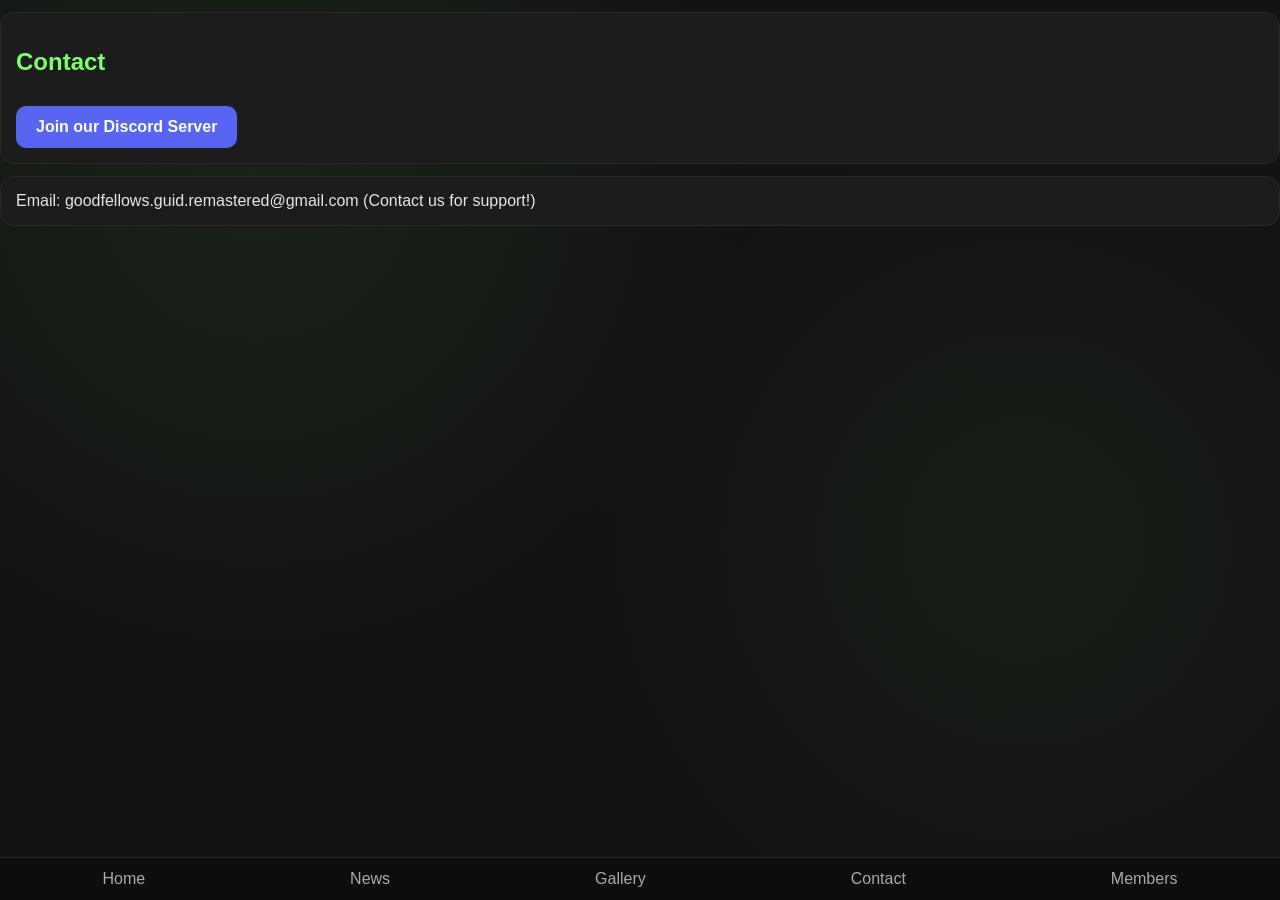
==== contact.html @ cc36c278 "Update contact.html" ====
<!DOCTYPE html>
<html>
<head>
    <title>Contact</title>
    <link rel="stylesheet" href="style.css">
    <link rel="icon" href="icon.png" type="image/png">
</head>
<body>

<div class="card">
    <h2>Contact</h2>

    <a class="discord-button" href="https://discord.gg/abSggQTTCz" target="_blank">
        Join our Discord Server
    </a>
</div>

    <div class="card">
        Email: goodfellows.guid.remastered@gmail.com (Contact us for support!)
    </div>
</div>

<div class="bottom-nav">
    <a href="index.html">Home</a>
    <a href="news.html">News</a>
    <a href="gallery.html">Gallery</a>
    <a href="contact.html">Contact</a>
    <a href="members.html">Members</a>
</div>

</body>
</html>
---- style.css ----
body {
    margin: 0;
    font-family: Arial, sans-serif;
    background: #121212;
    color: #e6e6e6;
}

/* Top content spacing */
.page {
    padding: 40px;
}

/* Header title style */
h1, h2 {
    color: #7CFF6B;
}

/* Cards */
.card {
    background: #1c1c1c;
    border: 1px solid #2a2a2a;
    border-radius: 12px;
    padding: 15px;
    margin: 10px 0;
    transition: 0.25s ease;
}

.card:hover {
    transform: scale(1.03);
    border-color: #7CFF6B;
}

/* Bottom navigation (ONLY NAV ON SITE) */
.bottom-nav {
    position: fixed;
    bottom: 0;
    width: 100%;
    background: #0d0d0d;
    border-top: 1px solid #2a2a2a;
    display: flex;
    justify-content: space-around;
    padding: 12px 0;
}

.bottom-nav a {
    color: #aaa;
    text-decoration: none;
    transition: 0.2s;
}

.bottom-nav a:hover {
    color: #7CFF6B;
    transform: scale(1.1);
}

/* Gallery scroll section */
.scroll-container {
    display: flex;
    overflow-x: auto;
    gap: 15px;
    padding: 10px;
}

.media-card {
    min-width: 250px;
    background: #1c1c1c;
    border-radius: 12px;
    padding: 10px;
    transition: 0.3s;
}

.media-card:hover {
    transform: scale(1.05);
    border: 1px solid #7CFF6B;
}

.media-card video,
.media-card img {
    width: 100%;
    border-radius: 10px;
}

.discord-button {
    display: inline-block;
    margin-top: 10px;
    padding: 12px 18px;
    background: #5865F2; /* Discord blue */
    color: white;
    text-decoration: none;
    border-radius: 10px;
    font-weight: bold;
    transition: 0.2s ease;
}

.discord-button:hover {
    background: #4752c4;
    transform: scale(1.05);
}


/* ===== GLOBAL ANIMATION BASE ===== */
body {
    opacity: 0;
    animation: pageLoad 0.6s ease forwards;
}

@keyframes pageLoad {
    to { opacity: 1; }
}

/* ===== SOFT ANIMATED BACKGROUND ===== */
body::before {
    content: "";
    position: fixed;
    top: 0;
    left: 0;
    width: 100%;
    height: 100%;
    background: radial-gradient(circle at 20% 20%, rgba(124,255,107,0.08), transparent 40%),
                radial-gradient(circle at 80% 60%, rgba(124,255,107,0.05), transparent 40%);
    z-index: -1;
    animation: bgMove 10s infinite alternate ease-in-out;
}

@keyframes bgMove {
    from { transform: scale(1); }
    to { transform: scale(1.1); }
}

/* ===== IMPROVED CARDS ===== */
.card {
    background: #1c1c1c;
    border: 1px solid #2a2a2a;
    border-radius: 14px;
    padding: 15px;
    margin: 12px 0;
    transition: 0.25s ease;
}

.card:hover {
    transform: translateY(-5px) scale(1.02);
    border-color: #7CFF6B;
    box-shadow: 0 0 15px rgba(124,255,107,0.15);
}

/* ===== HERO SECTION (HOME ONLY) ===== */
.hero {
    padding: 60px 20px;
    text-align: center;
}

.hero h1 {
    font-size: 40px;
    margin-bottom: 10px;
}

.hero p {
    color: #aaa;
    margin-bottom: 20px;
}

/* ===== DISCORD BUTTON (ENHANCED) ===== */
.discord-button {
    display: inline-block;
    padding: 12px 20px;
    background: #5865F2;
    color: white;
    text-decoration: none;
    border-radius: 10px;
    font-weight: bold;
    transition: 0.2s ease;
}

.discord-button:hover {
    transform: scale(1.08);
    box-shadow: 0 0 15px rgba(88,101,242,0.4);
}

/* ===== LIVE STATUS BAR ===== */
.status-bar {
    background: #151515;
    border: 1px solid #2a2a2a;
    padding: 10px;
    text-align: center;
    color: #7CFF6B;
    margin-top: 20px;
    border-radius: 10px;
}

/* ===== BOTTOM NAV IMPROVED ===== */
.bottom-nav {
    position: fixed;
    bottom: 0;
    width: 100%;
    background: #0d0d0d;
    border-top: 1px solid #2a2a2a;
    display: flex;
    justify-content: space-around;
    padding: 12px 0;
    backdrop-filter: blur(10px);
}

.bottom-nav a {
    color: #aaa;
    text-decoration: none;
    transition: 0.2s;
}

.bottom-nav a:hover {
    color: #7CFF6B;
    transform: translateY(-2px);
}

/* ===== GALLERY SCROLL AREA ===== */
.scroll-container {
    display: flex;
    overflow-x: auto;
    gap: 15px;
    padding: 10px 0;
}

/* Hide scrollbar (clean look) */
.scroll-container::-webkit-scrollbar {
    height: 6px;
}

.scroll-container::-webkit-scrollbar-thumb {
    background: #2a2a2a;
    border-radius: 10px;
}

/* MEDIA CARD */
.media-card {
    min-width: 260px;
    background: #1c1c1c;
    border-radius: 12px;
    padding: 10px;
    transition: 0.25s ease;
    border: 1px solid #2a2a2a;
}

.media-card:hover {
    transform: scale(1.05);
    border-color: #7CFF6B;
    box-shadow: 0 0 12px rgba(124,255,107,0.15);
}

.media-card video,
.media-card img {
    width: 100%;
    border-radius: 10px;
}

.media-card p {
    margin-top: 8px;
    font-size: 14px;
    color: #bbb;
}

/* ===== MEMBERS GRID ===== */
.members-grid {
    display: flex;
    flex-wrap: wrap;
    gap: 15px;
}

/* MEMBER CARD */
.member-card {
    width: 220px;
    background: #1c1c1c;
    border: 1px solid #2a2a2a;
    border-radius: 12px;
    padding: 15px;
    text-align: center;
    transition: 0.25s ease;
}

.member-card:hover {
    transform: translateY(-5px) scale(1.03);
    border-color: #7CFF6B;
    box-shadow: 0 0 12px rgba(124,255,107,0.15);
}

.member-card img {
    width: 80px;
    height: 80px;
    border-radius: 50%;
    object-fit: cover;
    margin-bottom: 10px;
    border: 2px solid #7CFF6B;
}

.member-name {
    font-size: 16px;
    font-weight: bold;
}

.member-rank {
    font-size: 13px;
    color: #7CFF6B;
    margin-top: 5px;
}

.github-button {
    display: inline-block;
    margin-left: 10px;
    padding: 12px 20px;
    background: #000000;
    color: white;
    text-decoration: none;
    border-radius: 10px;
    font-weight: bold;
    transition: 0.2s ease;
}

.github-button:hover {
    transform: scale(1.08);
    box-shadow: 0 0 15px rgba(255,255,255,0.2);
}
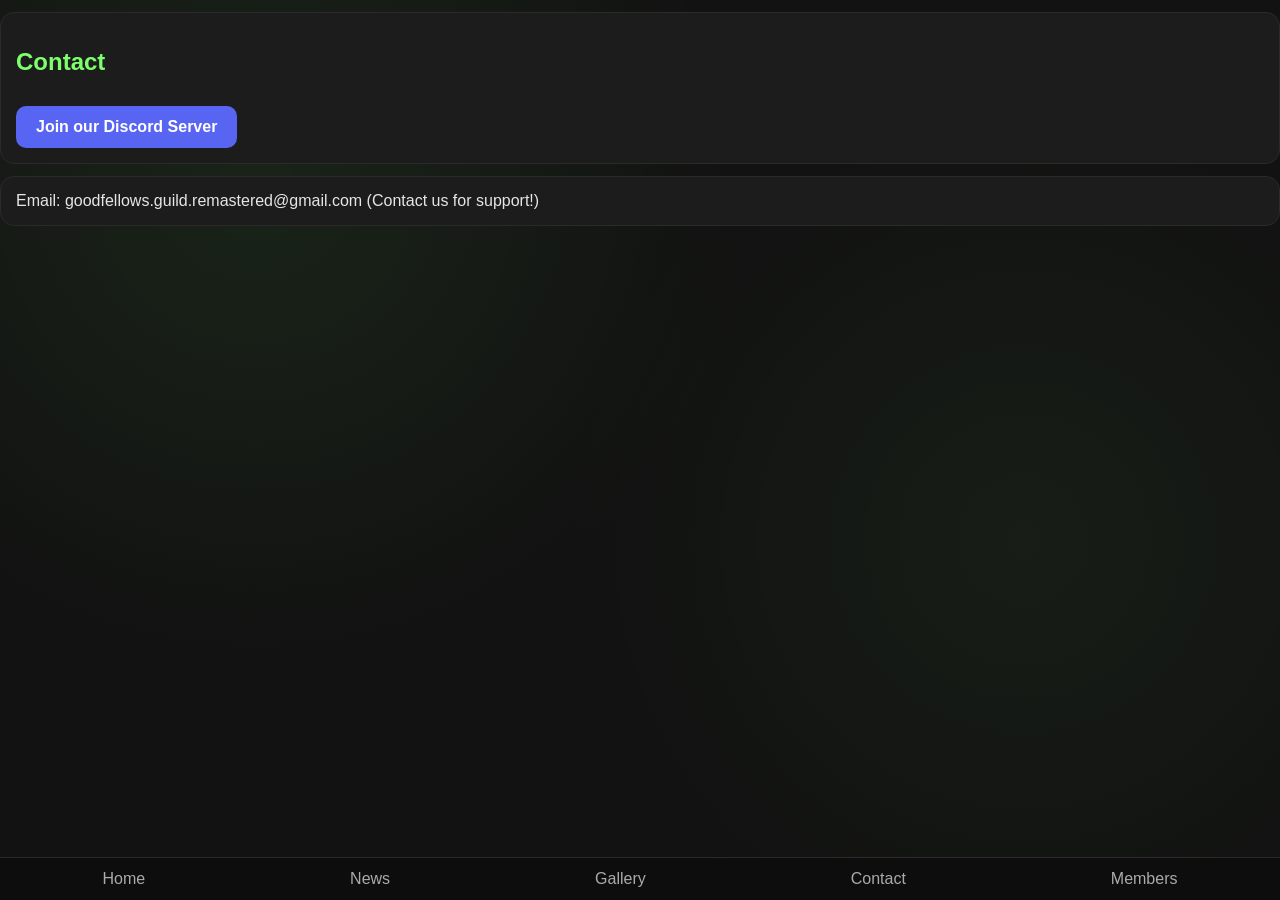
==== commit ac331c27: "Update contact.html" ====
--- a/contact.html
+++ b/contact.html
@@ -16,7 +16,7 @@
 </div>
 
     <div class="card">
-        Email: goodfellows.guid.remastered@gmail.com (Contact us for support!)
+        Email: goodfellows.guild.remastered@gmail.com (Contact us for support!)
     </div>
 </div>
 
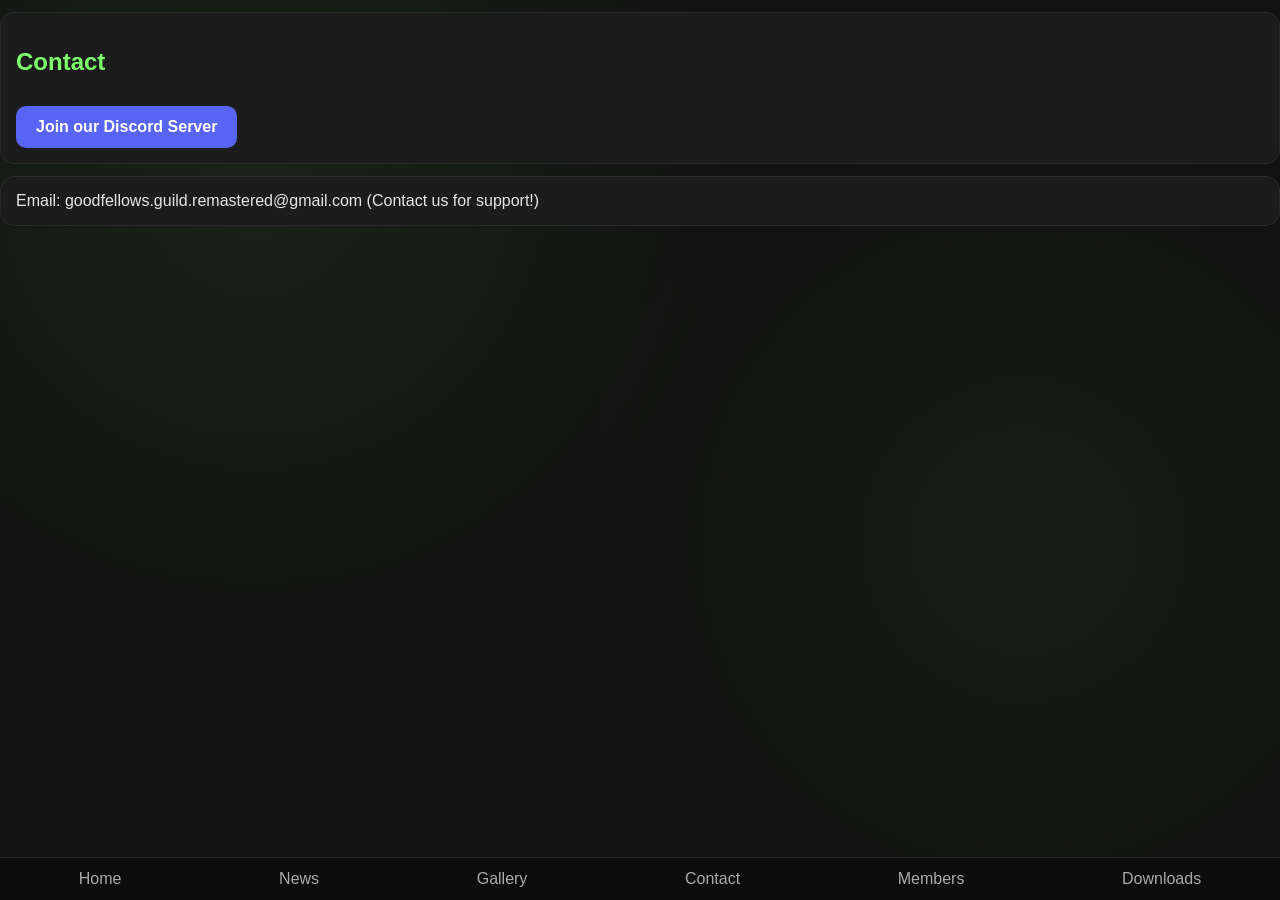
==== commit 547937c8: "Add downloads link to bottom navigation Added a link to the downloads page in the bottom navigation." ====
--- a/contact.html
+++ b/contact.html
@@ -26,6 +26,7 @@
     <a href="gallery.html">Gallery</a>
     <a href="contact.html">Contact</a>
     <a href="members.html">Members</a>
+    <a href="downloads.html">Downloads</a>
 </div>
 
 </body>
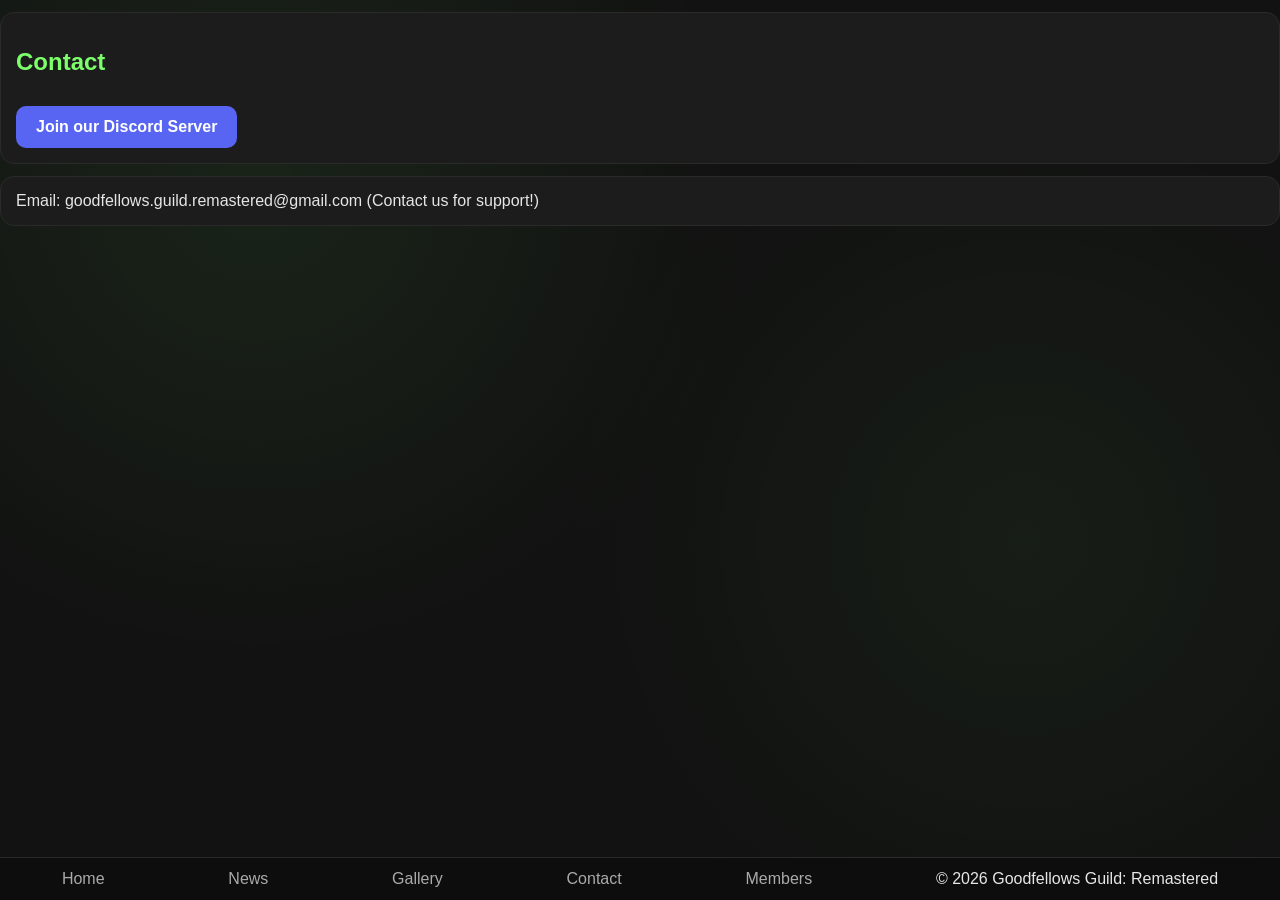
==== commit 7a8e7deb: "Add footer text to contact.html Added footer text to the contact page." ====
--- a/contact.html
+++ b/contact.html
@@ -3,7 +3,7 @@
 <head>
     <title>Contact</title>
     <link rel="stylesheet" href="style.css">
-    <link rel="icon" href="icon.png" type="image/png">
+    <link rel="icon" href="images/flag.png" type="image/png">
 </head>
 <body>
 
@@ -26,7 +26,10 @@
     <a href="gallery.html">Gallery</a>
     <a href="contact.html">Contact</a>
     <a href="members.html">Members</a>
-    <a href="downloads.html">Downloads</a>
+
+    <div class="footer-text">
+        © 2026 Goodfellows Guild: Remastered
+    </div>
 </div>
 
 </body>
--- a/style.css
+++ b/style.css
@@ -317,3 +317,69 @@
     transform: scale(1.08);
     box-shadow: 0 0 15px rgba(255,255,255,0.2);
 }
+
+/* ===== DOWNLOADS GRID ===== */
+.downloads-grid {
+    display: flex;
+    flex-wrap: wrap;
+    gap: 20px;
+}
+
+/* PROJECT CARD */
+.project-card {
+    width: 300px;
+    background: #1c1c1c;
+    border: 1px solid #2a2a2a;
+    border-radius: 14px;
+    padding: 15px;
+    transition: 0.25s ease;
+}
+
+.project-card:hover {
+    transform: translateY(-6px) scale(1.02);
+    border-color: #7CFF6B;
+    box-shadow: 0 0 15px rgba(124,255,107,0.15);
+}
+
+/* IMAGE */
+.project-img {
+    width: 100%;
+    height: 160px;
+    object-fit: cover;
+    border-radius: 10px;
+    margin-bottom: 10px;
+    border: 1px solid #2a2a2a;
+}
+
+/* TITLE */
+.project-title {
+    font-size: 18px;
+    font-weight: bold;
+    margin-bottom: 5px;
+    color: #fff;
+}
+
+/* DESCRIPTION */
+.project-desc {
+    font-size: 13px;
+    color: #aaa;
+    margin-bottom: 12px;
+    line-height: 1.4;
+}
+
+/* DOWNLOAD BUTTON */
+.download-btn {
+    display: inline-block;
+    padding: 10px 14px;
+    background: #7CFF6B;
+    color: black;
+    font-weight: bold;
+    text-decoration: none;
+    border-radius: 8px;
+    transition: 0.2s ease;
+}
+
+.download-btn:hover {
+    transform: scale(1.05);
+    background: #5eea50;
+}
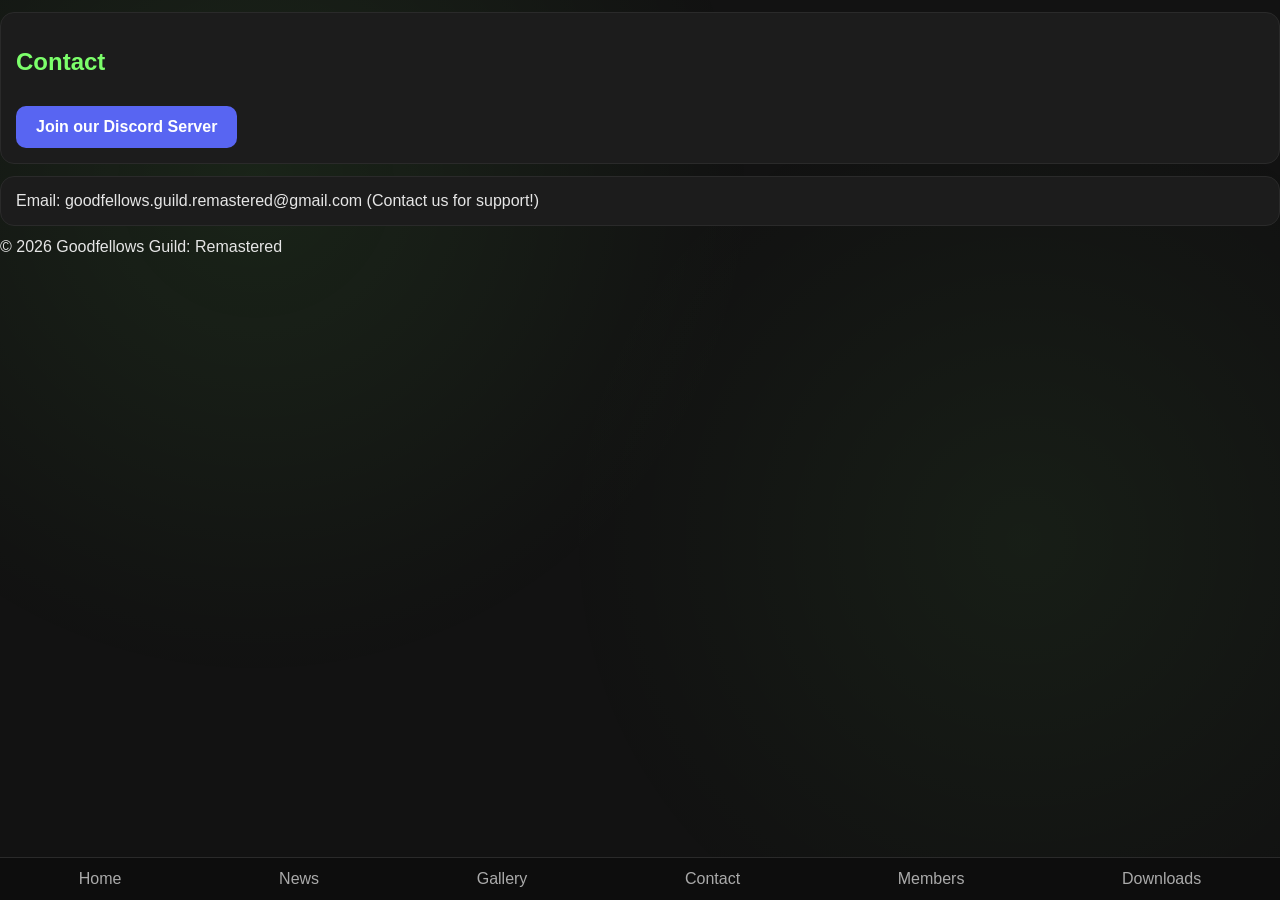
==== commit c60a701a: "Update contact.html" ====
--- a/contact.html
+++ b/contact.html
@@ -26,10 +26,11 @@
     <a href="gallery.html">Gallery</a>
     <a href="contact.html">Contact</a>
     <a href="members.html">Members</a>
+    <a href="downloads.html">Downloads</a>
+</div>
 
-    <div class="footer-text">
-        © 2026 Goodfellows Guild: Remastered
-    </div>
+<div class="footer-text">
+    © 2026 Goodfellows Guild: Remastered
 </div>
 
 </body>
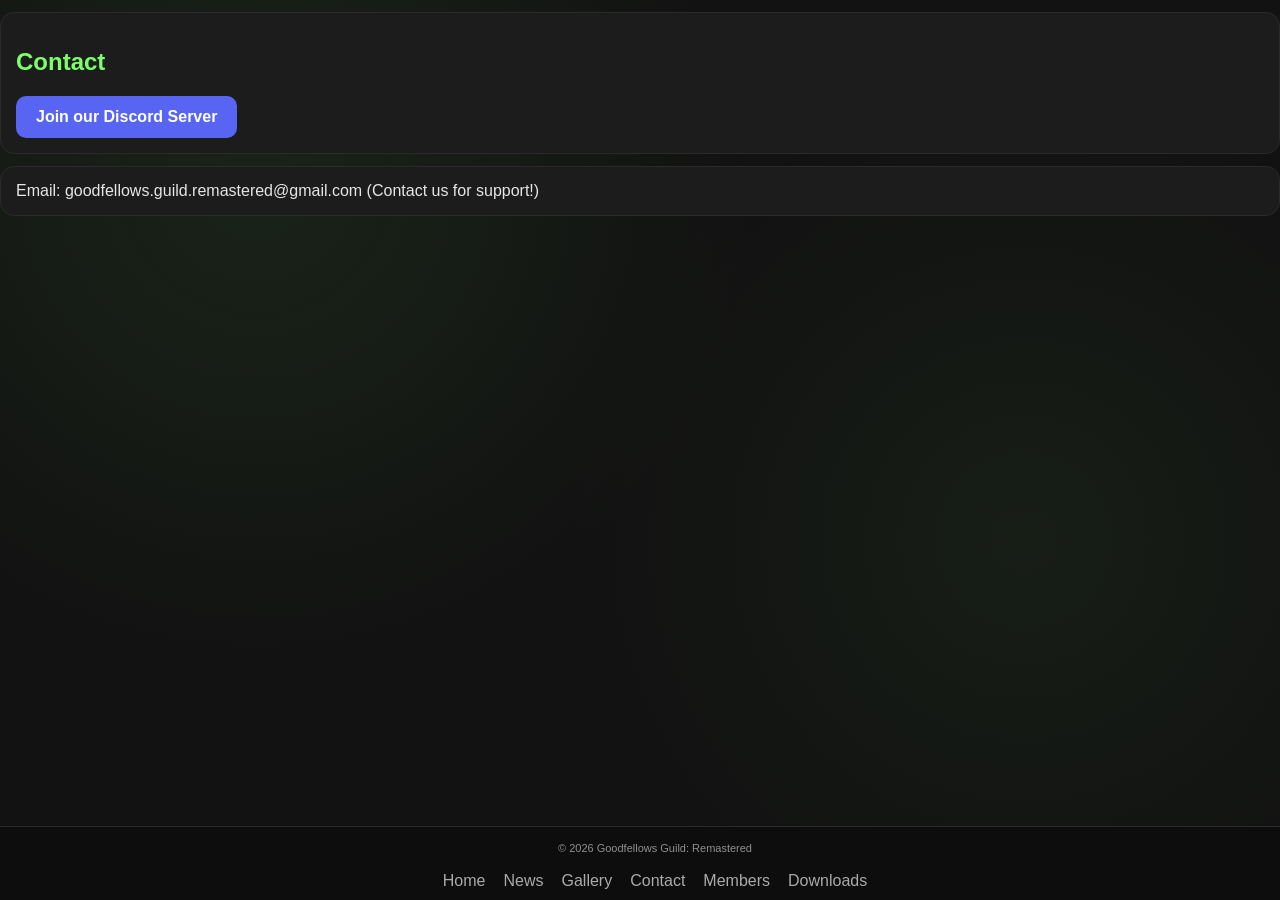
==== commit 62d1ad41: "Update contact.html" ====
--- a/contact.html
+++ b/contact.html
@@ -21,16 +21,18 @@
 </div>
 
 <div class="bottom-nav">
+
+    <div class="footer-text">
+        © 2026 Goodfellows Guild: Remastered
+    </div>
+
     <a href="index.html">Home</a>
     <a href="news.html">News</a>
     <a href="gallery.html">Gallery</a>
     <a href="contact.html">Contact</a>
     <a href="members.html">Members</a>
     <a href="downloads.html">Downloads</a>
-</div>
 
-<div class="footer-text">
-    © 2026 Goodfellows Guild: Remastered
 </div>
 
 </body>
--- a/style.css
+++ b/style.css
@@ -1,114 +1,21 @@
+/* ===== BASE ===== */
 body {
     margin: 0;
     font-family: Arial, sans-serif;
     background: #121212;
     color: #e6e6e6;
-}
-
-/* Top content spacing */
-.page {
-    padding: 40px;
-}
-
-/* Header title style */
-h1, h2 {
-    color: #7CFF6B;
-}
-
-/* Cards */
-.card {
-    background: #1c1c1c;
-    border: 1px solid #2a2a2a;
-    border-radius: 12px;
-    padding: 15px;
-    margin: 10px 0;
-    transition: 0.25s ease;
-}
-
-.card:hover {
-    transform: scale(1.03);
-    border-color: #7CFF6B;
-}
-
-/* Bottom navigation (ONLY NAV ON SITE) */
-.bottom-nav {
-    position: fixed;
-    bottom: 0;
-    width: 100%;
-    background: #0d0d0d;
-    border-top: 1px solid #2a2a2a;
-    display: flex;
-    justify-content: space-around;
-    padding: 12px 0;
-}
-
-.bottom-nav a {
-    color: #aaa;
-    text-decoration: none;
-    transition: 0.2s;
-}
-
-.bottom-nav a:hover {
-    color: #7CFF6B;
-    transform: scale(1.1);
-}
-
-/* Gallery scroll section */
-.scroll-container {
-    display: flex;
-    overflow-x: auto;
-    gap: 15px;
-    padding: 10px;
-}
-
-.media-card {
-    min-width: 250px;
-    background: #1c1c1c;
-    border-radius: 12px;
-    padding: 10px;
-    transition: 0.3s;
-}
-
-.media-card:hover {
-    transform: scale(1.05);
-    border: 1px solid #7CFF6B;
-}
-
-.media-card video,
-.media-card img {
-    width: 100%;
-    border-radius: 10px;
-}
-
-.discord-button {
-    display: inline-block;
-    margin-top: 10px;
-    padding: 12px 18px;
-    background: #5865F2; /* Discord blue */
-    color: white;
-    text-decoration: none;
-    border-radius: 10px;
-    font-weight: bold;
-    transition: 0.2s ease;
-}
-
-.discord-button:hover {
-    background: #4752c4;
-    transform: scale(1.05);
-}
-
-
-/* ===== GLOBAL ANIMATION BASE ===== */
-body {
+
+    padding-bottom: 90px; /* space for fixed bottom nav */
     opacity: 0;
     animation: pageLoad 0.6s ease forwards;
 }
 
+/* fade in */
 @keyframes pageLoad {
     to { opacity: 1; }
 }
 
-/* ===== SOFT ANIMATED BACKGROUND ===== */
+/* background effect */
 body::before {
     content: "";
     position: fixed;
@@ -119,15 +26,19 @@
     background: radial-gradient(circle at 20% 20%, rgba(124,255,107,0.08), transparent 40%),
                 radial-gradient(circle at 80% 60%, rgba(124,255,107,0.05), transparent 40%);
     z-index: -1;
-    animation: bgMove 10s infinite alternate ease-in-out;
-}
-
-@keyframes bgMove {
-    from { transform: scale(1); }
-    to { transform: scale(1.1); }
-}
-
-/* ===== IMPROVED CARDS ===== */
+}
+
+/* ===== PAGE LAYOUT ===== */
+.page {
+    padding: 40px;
+}
+
+/* headings */
+h1, h2 {
+    color: #7CFF6B;
+}
+
+/* ===== CARDS ===== */
 .card {
     background: #1c1c1c;
     border: 1px solid #2a2a2a;
@@ -143,23 +54,7 @@
     box-shadow: 0 0 15px rgba(124,255,107,0.15);
 }
 
-/* ===== HERO SECTION (HOME ONLY) ===== */
-.hero {
-    padding: 60px 20px;
-    text-align: center;
-}
-
-.hero h1 {
-    font-size: 40px;
-    margin-bottom: 10px;
-}
-
-.hero p {
-    color: #aaa;
-    margin-bottom: 20px;
-}
-
-/* ===== DISCORD BUTTON (ENHANCED) ===== */
+/* ===== DISCORD BUTTON ===== */
 .discord-button {
     display: inline-block;
     padding: 12px 20px;
@@ -172,46 +67,54 @@
 }
 
 .discord-button:hover {
-    transform: scale(1.08);
+    transform: scale(1.05);
     box-shadow: 0 0 15px rgba(88,101,242,0.4);
 }
 
-/* ===== LIVE STATUS BAR ===== */
+/* ===== GITHUB BUTTON ===== */
+.github-button {
+    display: inline-block;
+    padding: 12px 20px;
+    background: #000;
+    color: white;
+    text-decoration: none;
+    border-radius: 10px;
+    font-weight: bold;
+    transition: 0.2s ease;
+}
+
+.github-button:hover {
+    transform: scale(1.05);
+    box-shadow: 0 0 15px rgba(255,255,255,0.2);
+}
+
+/* ===== HERO ===== */
+.hero {
+    padding: 60px 20px;
+    text-align: center;
+}
+
+.hero h1 {
+    font-size: 40px;
+    margin-bottom: 10px;
+}
+
+.hero p {
+    color: #aaa;
+}
+
+/* ===== STATUS BAR ===== */
 .status-bar {
     background: #151515;
     border: 1px solid #2a2a2a;
     padding: 10px;
     text-align: center;
     color: #7CFF6B;
+    border-radius: 10px;
     margin-top: 20px;
-    border-radius: 10px;
-}
-
-/* ===== BOTTOM NAV IMPROVED ===== */
-.bottom-nav {
-    position: fixed;
-    bottom: 0;
-    width: 100%;
-    background: #0d0d0d;
-    border-top: 1px solid #2a2a2a;
-    display: flex;
-    justify-content: space-around;
-    padding: 12px 0;
-    backdrop-filter: blur(10px);
-}
-
-.bottom-nav a {
-    color: #aaa;
-    text-decoration: none;
-    transition: 0.2s;
-}
-
-.bottom-nav a:hover {
-    color: #7CFF6B;
-    transform: translateY(-2px);
-}
-
-/* ===== GALLERY SCROLL AREA ===== */
+}
+
+/* ===== GALLERY ===== */
 .scroll-container {
     display: flex;
     overflow-x: auto;
@@ -219,7 +122,6 @@
     padding: 10px 0;
 }
 
-/* Hide scrollbar (clean look) */
 .scroll-container::-webkit-scrollbar {
     height: 6px;
 }
@@ -229,42 +131,38 @@
     border-radius: 10px;
 }
 
-/* MEDIA CARD */
 .media-card {
     min-width: 260px;
     background: #1c1c1c;
     border-radius: 12px;
     padding: 10px;
-    transition: 0.25s ease;
-    border: 1px solid #2a2a2a;
+    border: 1px solid #2a2a2a;
+    transition: 0.25s ease;
 }
 
 .media-card:hover {
     transform: scale(1.05);
     border-color: #7CFF6B;
-    box-shadow: 0 0 12px rgba(124,255,107,0.15);
-}
-
-.media-card video,
-.media-card img {
+}
+
+.media-card img,
+.media-card video {
     width: 100%;
     border-radius: 10px;
 }
 
 .media-card p {
-    margin-top: 8px;
-    font-size: 14px;
+    font-size: 13px;
     color: #bbb;
 }
 
-/* ===== MEMBERS GRID ===== */
+/* ===== MEMBERS ===== */
 .members-grid {
     display: flex;
     flex-wrap: wrap;
     gap: 15px;
 }
 
-/* MEMBER CARD */
 .member-card {
     width: 220px;
     background: #1c1c1c;
@@ -278,54 +176,31 @@
 .member-card:hover {
     transform: translateY(-5px) scale(1.03);
     border-color: #7CFF6B;
-    box-shadow: 0 0 12px rgba(124,255,107,0.15);
 }
 
 .member-card img {
     width: 80px;
     height: 80px;
     border-radius: 50%;
-    object-fit: cover;
-    margin-bottom: 10px;
     border: 2px solid #7CFF6B;
 }
 
 .member-name {
-    font-size: 16px;
     font-weight: bold;
 }
 
 .member-rank {
     font-size: 13px;
     color: #7CFF6B;
-    margin-top: 5px;
-}
-
-.github-button {
-    display: inline-block;
-    margin-left: 10px;
-    padding: 12px 20px;
-    background: #000000;
-    color: white;
-    text-decoration: none;
-    border-radius: 10px;
-    font-weight: bold;
-    transition: 0.2s ease;
-}
-
-.github-button:hover {
-    transform: scale(1.08);
-    box-shadow: 0 0 15px rgba(255,255,255,0.2);
-}
-
-/* ===== DOWNLOADS GRID ===== */
+}
+
+/* ===== DOWNLOADS ===== */
 .downloads-grid {
     display: flex;
     flex-wrap: wrap;
     gap: 20px;
 }
 
-/* PROJECT CARD */
 .project-card {
     width: 300px;
     background: #1c1c1c;
@@ -338,36 +213,25 @@
 .project-card:hover {
     transform: translateY(-6px) scale(1.02);
     border-color: #7CFF6B;
-    box-shadow: 0 0 15px rgba(124,255,107,0.15);
-}
-
-/* IMAGE */
+}
+
 .project-img {
     width: 100%;
     height: 160px;
     object-fit: cover;
     border-radius: 10px;
-    margin-bottom: 10px;
-    border: 1px solid #2a2a2a;
-}
-
-/* TITLE */
+}
+
 .project-title {
     font-size: 18px;
     font-weight: bold;
-    margin-bottom: 5px;
-    color: #fff;
-}
-
-/* DESCRIPTION */
+}
+
 .project-desc {
     font-size: 13px;
     color: #aaa;
-    margin-bottom: 12px;
-    line-height: 1.4;
-}
-
-/* DOWNLOAD BUTTON */
+}
+
 .download-btn {
     display: inline-block;
     padding: 10px 14px;
@@ -383,3 +247,43 @@
     transform: scale(1.05);
     background: #5eea50;
 }
+
+/* ===== BOTTOM NAV (FIXED CLEAN VERSION) ===== */
+.bottom-nav {
+    position: fixed;
+    bottom: 0;
+    left: 0;
+    width: 100%;
+
+    background: #0d0d0d;
+    border-top: 1px solid #2a2a2a;
+
+    display: flex;
+    justify-content: center;
+    align-items: center;
+    flex-wrap: wrap;
+
+    gap: 18px;
+    padding: 10px 15px;
+    backdrop-filter: blur(10px);
+}
+
+.bottom-nav a {
+    color: #aaa;
+    text-decoration: none;
+    transition: 0.2s;
+}
+
+.bottom-nav a:hover {
+    color: #7CFF6B;
+    transform: translateY(-2px);
+}
+
+/* footer inside nav */
+.footer-text {
+    width: 100%;
+    text-align: center;
+    font-size: 11px;
+    opacity: 0.6;
+    margin-top: 5px;
+}
